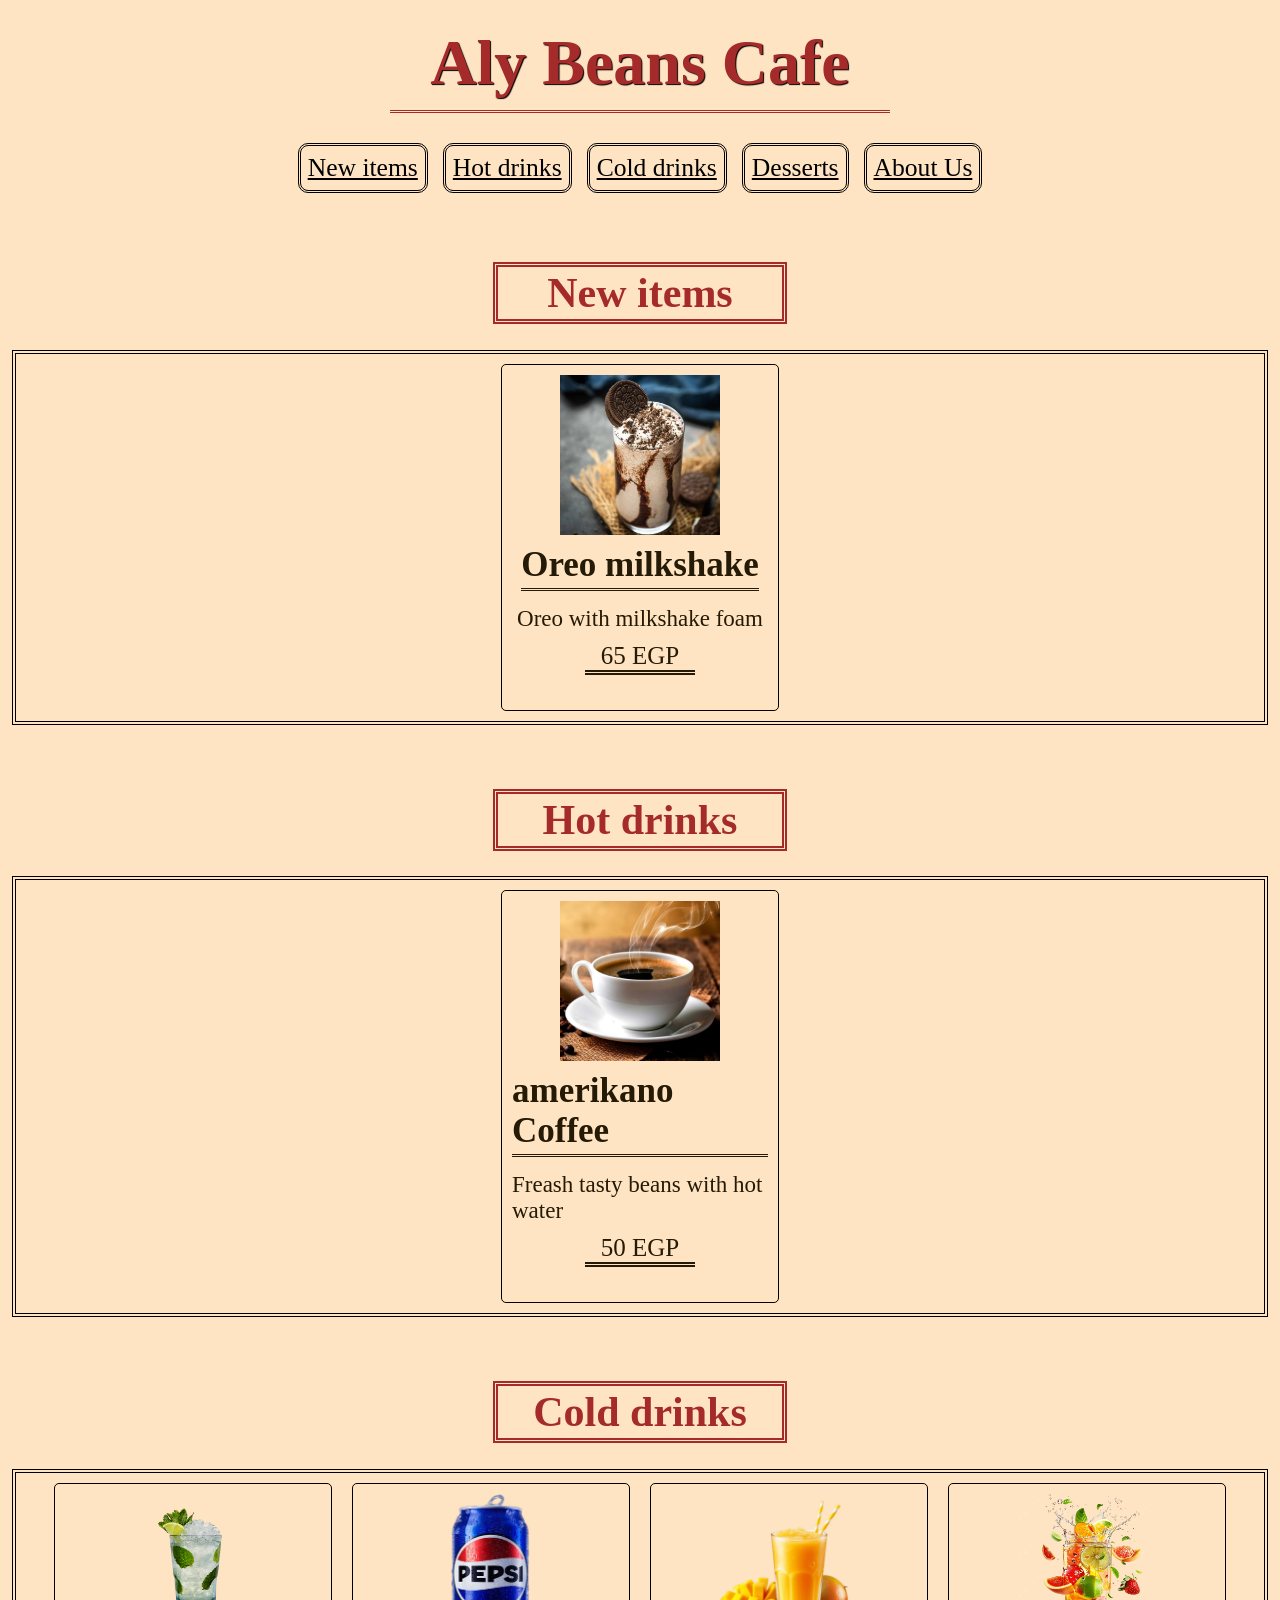
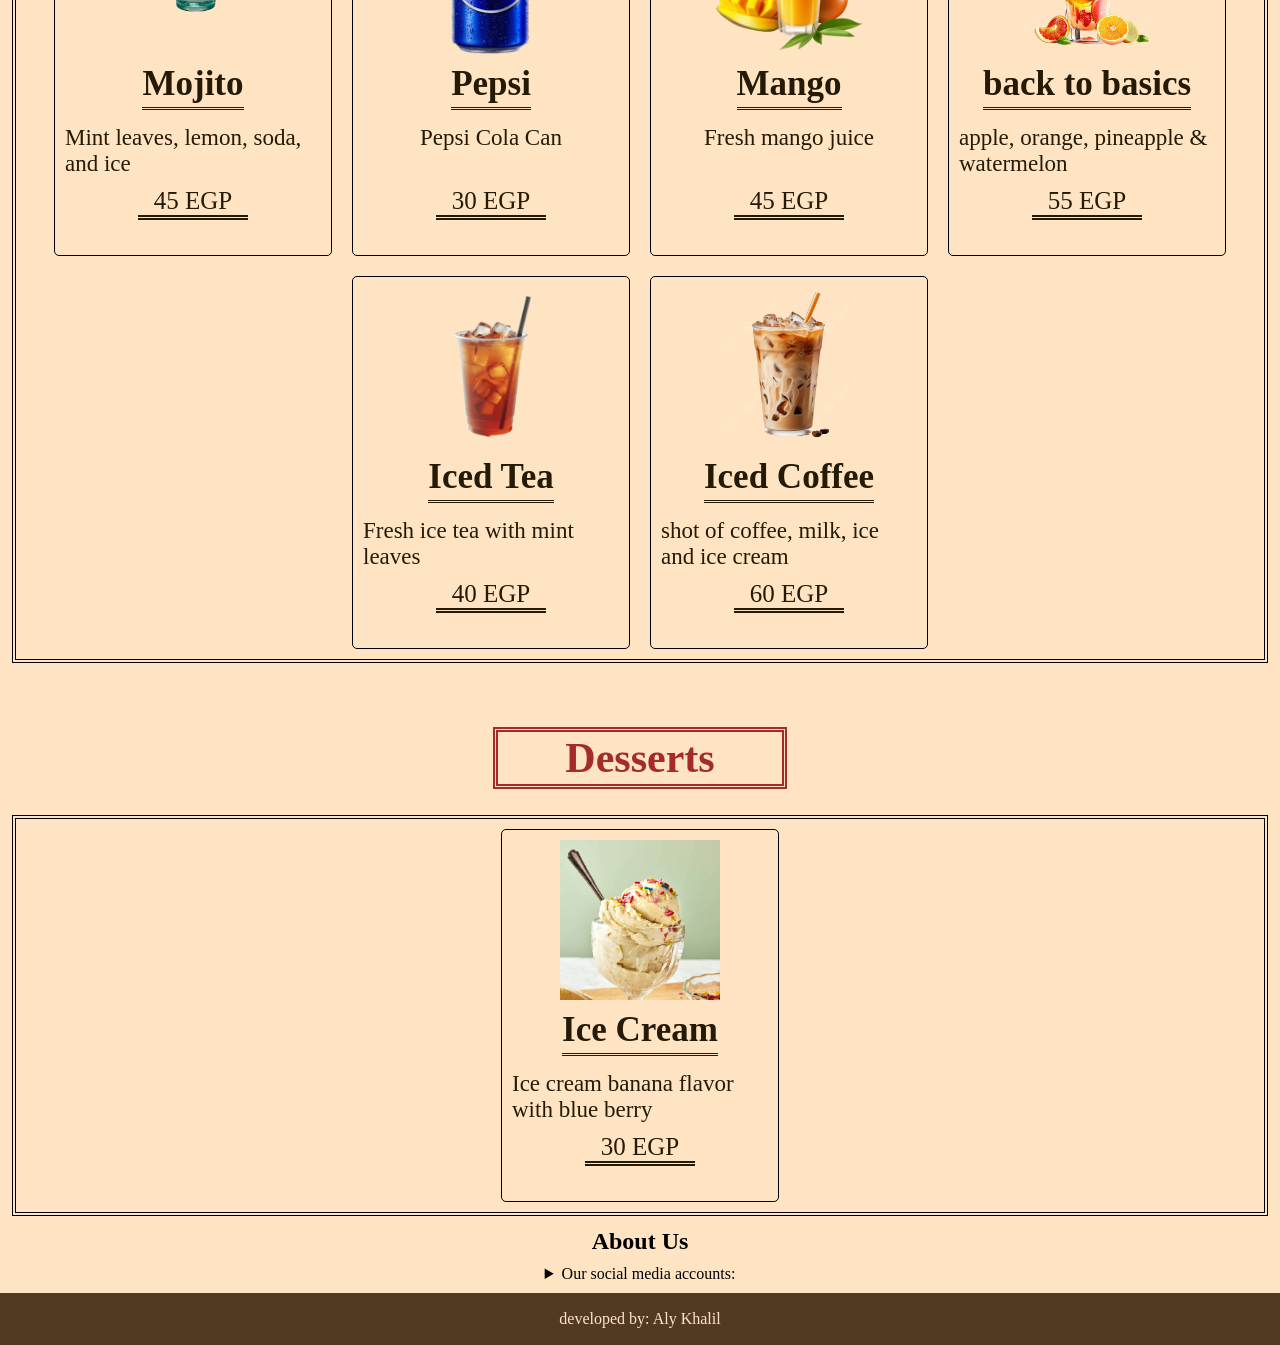
==== index.html @ 7cd30b03 "Rename DemoDigitalMenuV1.html to index.html" ====
<!DOCTYPE html>
<html lang="en">
<head>
    <meta charset="UTF-8">
    <meta name="viewport" content="width=device-width, initial-scale=1.0">
    <meta name="author" content="Aly Khalil">
    <link rel="icon" href="Images/CafeLogo.svg" type="image/x-icon">
    <title>Aly Beans Cafe | Menu</title>
   <link rel="stylesheet" href="styles.css">
</head>
<body>

    <header>
        <h1 class="cafe-name">Aly Beans Cafe</h1>
    </header>

    <nav class="nav-group">
        <a class="nav-item" href="#new-items">New items</a>
        <a class="nav-item" href="#hot-drinks">Hot drinks</a>
        <a class="nav-item" href="#cold-drinks">Cold drinks</a>
        <a class="nav-item" href="#desserts">Desserts</a>
        <a class="nav-item" href="#about-us">About Us</a>
    </nav>

    <main>
        <div>
             <h2 class="section-name">New items</h2>
            <section id="new-items" class="menu-section">
            
            <article class="product-card">
                <img class="product-image" src="Images/Oreo_Milkshake_NewItem.jpg" loading="eager" alt="Cup of Oreo milkshake image">
                <h3 class="product-name">Oreo milkshake</h3>
                <p class="product-description">Oreo with milkshake foam</p>
                <p class="product-price">65 EGP</p>
            </article>
        </section>
        </div>
           
        <div>
             <h2 class="section-name">Hot drinks</h2>
              <section id="hot-drinks" class="menu-section"> 
                <article class="product-card">
                 <img class="product-image" src="Images/Coffe_amerikano_HotDrinks.jpg" alt="cup of amerikano coffee image">
                 <h3 class="product-name">amerikano Coffee</h3>
                 <p class="product-description">Freash tasty beans with hot water</p>
                 <p class="product-price">50 EGP</p>
                </article>
        </section>
        </div>

       <div>
         <h2 class="section-name">Cold drinks</h2>
         <section id="cold-drinks" class="menu-section">
           
            <article class="product-card">
                <img class="product-image" src="Images/glassOfMojito_ColdDrinks.png" alt="Glass of Mojito image">
                <h3 class="product-name">Mojito</h3>
                <p class="product-description">Mint leaves, lemon, soda, and ice</p>
                <p class="product-price">45 EGP</p>
            </article>

            <article class="product-card">
                <img class="product-image" src="Images/pepsi-can.png" alt="pepsi can photo">
                <h3 class="product-name">Pepsi</h3>
                <p class="product-description">Pepsi Cola Can</p>
                <p class="product-price">30 EGP</p>

            </article>

            <article class="product-card">
                <img class="product-image" src="Images/mango-juice.png" alt="mango juice image">
                <h3 class="product-name">Mango</h3>
                <p class="product-description">Fresh mango juice</p>
                <p class="product-price">45 EGP</p>
            </article>

            <article class="product-card">
                <img class="product-image" src="Images/friuts.png" alt="freash juices" loading="lazy">
                <h3 class="product-name">back to basics</h3>
                <p class="product-description">apple, orange, pineapple & watermelon</p>
                <p class="product-price">55 EGP</p>
            </article>

            <article class="product-card">
                <img class="product-image" src="Images/iced-tea.png" alt="iced tea">
                <h3 class="product-name">Iced Tea</h3>
                <p class="product-description">Fresh ice tea with mint leaves</p>
                <p class="product-price">40 EGP</p>
            </article>

            <article class="product-card">
                <img class="product-image" src="Images/iced-coffee.png" alt="iced coffee">
                <h3 class="product-name">Iced Coffee</h3>
                <p class="product-description">shot of coffee, milk, ice and ice cream</p>
                <p class="product-price">60 EGP</p>
            </article>
         </section>
       </div>
        
       <div>
         <h2 class="section-name">Desserts</h2>
         <section id="desserts" class="menu-section">
            <article class="product-card">
                <img class="product-image" src="Images/banana_IceCream_Desserts.jpg" alt="ice cream image">
                <h3 class="product-name">Ice Cream</h3>
                <p class="product-description">Ice cream banana flavor with blue berry</p>
                <p class="product-price">30 EGP</p>
            </article>
         </section>
       </div>

    </main>

    <aside id="about-us">
            <h2>About Us</h2>
            <details>
                <summary>Our social media accounts:</summary>
                <ul>
                  <li>follow us on Instegram: <a href="https://www.instagram.com/" target="_blank" title="IG Account">Our account</a></li>
                  <li>follow us on Facebook: <a href="https://www.facebook.com/" target="_blank" title="Facebook account">Our Page</a></li>
                </ul>
            </details>
    </aside>

    <footer>
            <p class="page-footer">developed by: Aly Khalil</p>
    </footer>
</body>
</html>
---- styles.css ----
body {background-color: bisque;
/* display: flex;
flex-direction: column; */
margin: 0;}
main{margin: 12px;}
.cafe-name {
  width:60vw;
  height: auto;
  margin: 2vw auto;
  color: brown;
  text-align: center;
  font-family: 'Times New Roman', Times, serif;
  font-size: clamp(30px,5vw,64px);
  padding-bottom: 10px ;
  border-bottom: brown 3px double ;
  text-shadow: 1px 1px 1px black;
   
}
.nav-group{
  display: flex;
  justify-content: center;
  gap: 15px;
  font-size: clamp(15px,2vw,32px);
  padding: 5px;
  flex-wrap: wrap;
  
}
.nav-item{
  color: black;
  border: 3px double;
  padding: 7px;
  border-radius: 10px; 
}
.section-name{
  color: brown;
  font-size: clamp(18px,5vw,42px) ;
  width: 30vw;
  height: auto;
  margin: 5vw auto 2vw;
  text-align: center;
  padding: 2px;
  border: 5px double;
}
.product-image{
   width: 130px;
   height: 130px;
   object-fit: contain;
   margin: 0 auto;
}
.product-name{
  padding-bottom: 3px;
  border-bottom: 3px double;
  margin: 10px auto 5px;
  font-size: clamp(17px,3vw,35px);
}
.product-description{
  margin: 10px auto 10px;
font-size: clamp(13px,2vw,23px);
}
.product-price{
  font-size: clamp(15px,2vw,25px);
  text-align: center;
  width: 85px;
  margin-top: auto;
  margin-left: auto;
  margin-right: auto;
  border-bottom: 3px double;
}
.product-card{
   display: flex;
   flex-direction: column;
        width: 20vw;
        height: auto;
        /* font-size: 4vw; */
         border: 1px solid black;
         border-radius: 5px;
         padding: 10px;
         margin: 10px;
         color: rgb(36, 26,5);
}
  .menu-section{
  border: 4px double;
  display: flex;
  flex-wrap: wrap;
  justify-content: center;
  /* gap: 20px; */
}
#about-us{
  margin: 10px;
  text-align: center;
}
#about-us h2
{
  margin: 10px;
}
footer {
    width: 100%;
    text-align: center;
    background-color: rgb(82, 57, 34);
    color: bisque;
    margin-top: auto;
    padding: 1px 0;
}
@media screen and (min-width:1050px) {
  .cafe-name{
    width: 500px;
  }
  .section-name{
    width: 280px;
  }
  .product-image{
    width: 160px;
    height: 160px;
  }
  .product-price{
    width: 110px;
    border-bottom: 5px double;
  }
}
@media screen  and (max-width:650px){
 .cafe-name{
  width: 220px;
 }
  .product-card{
    width: 250px
  }
  .product-price{
     width: 60px;
  }
}
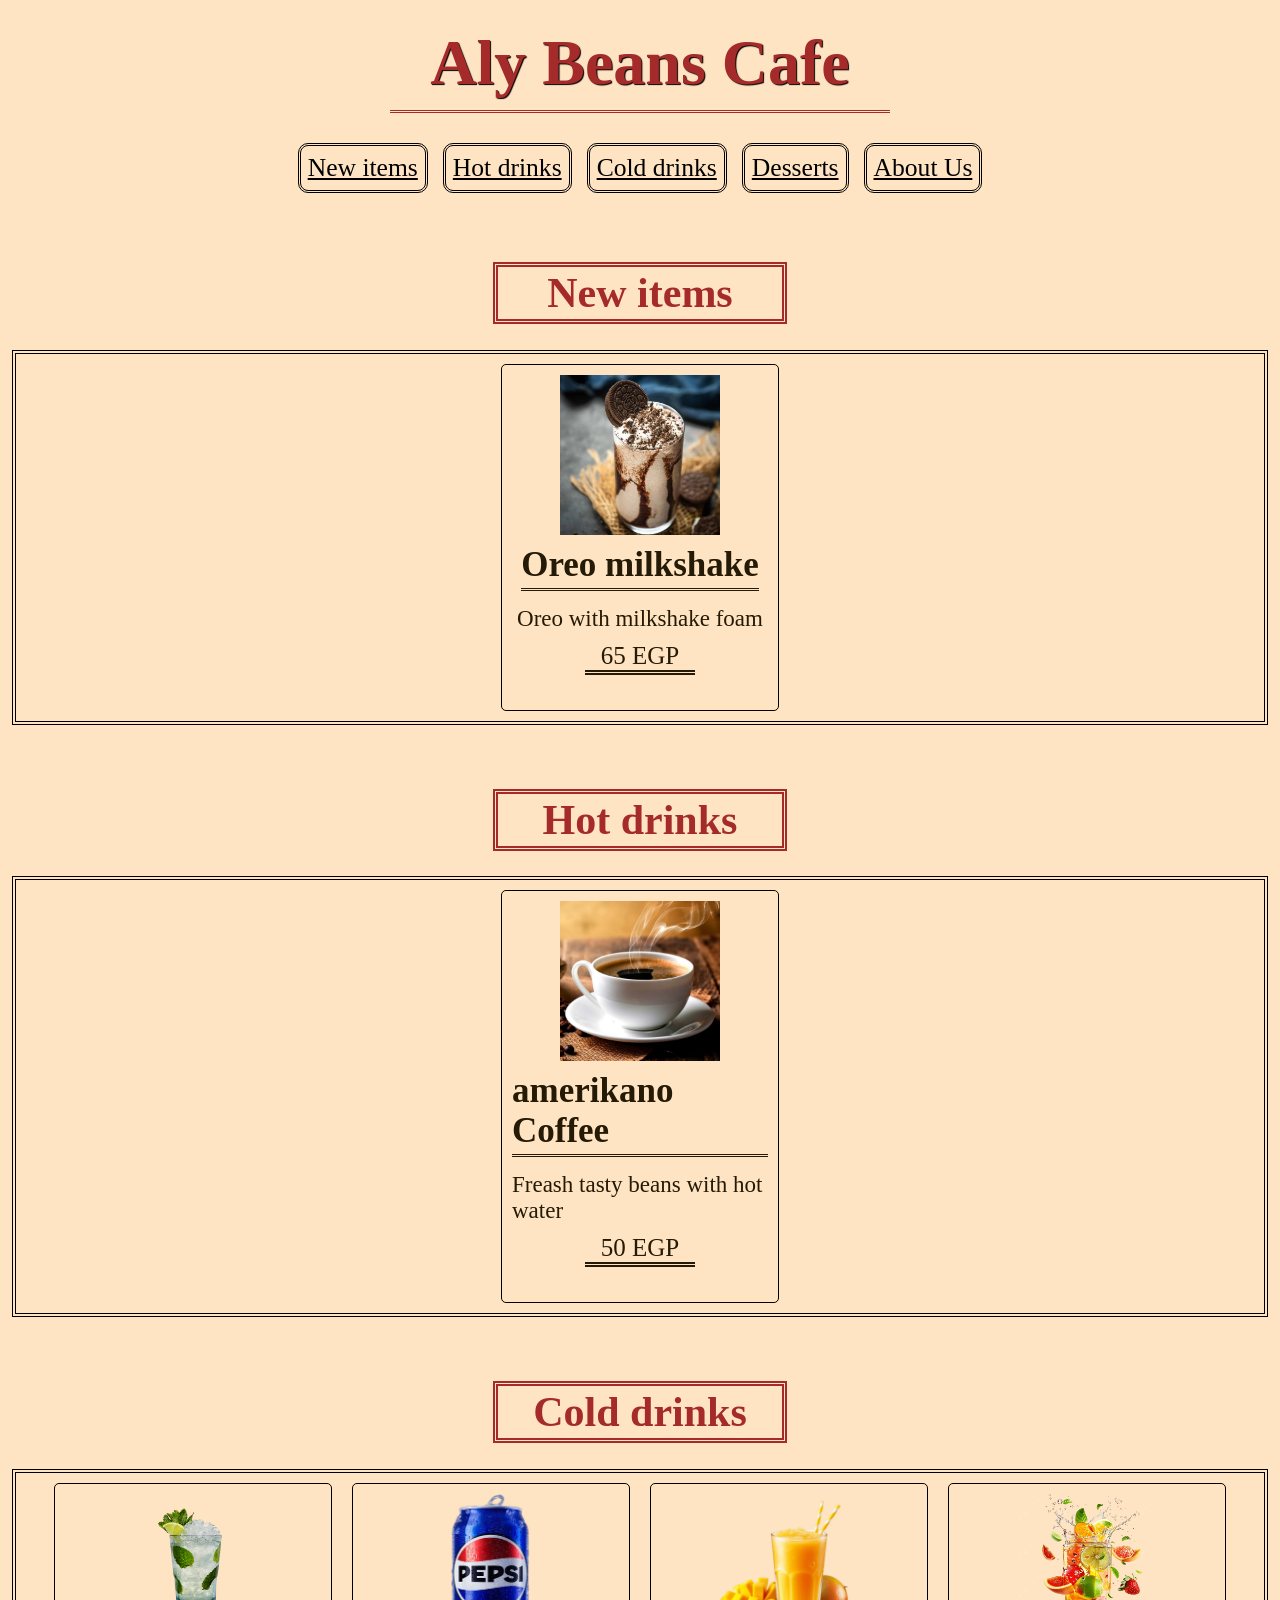
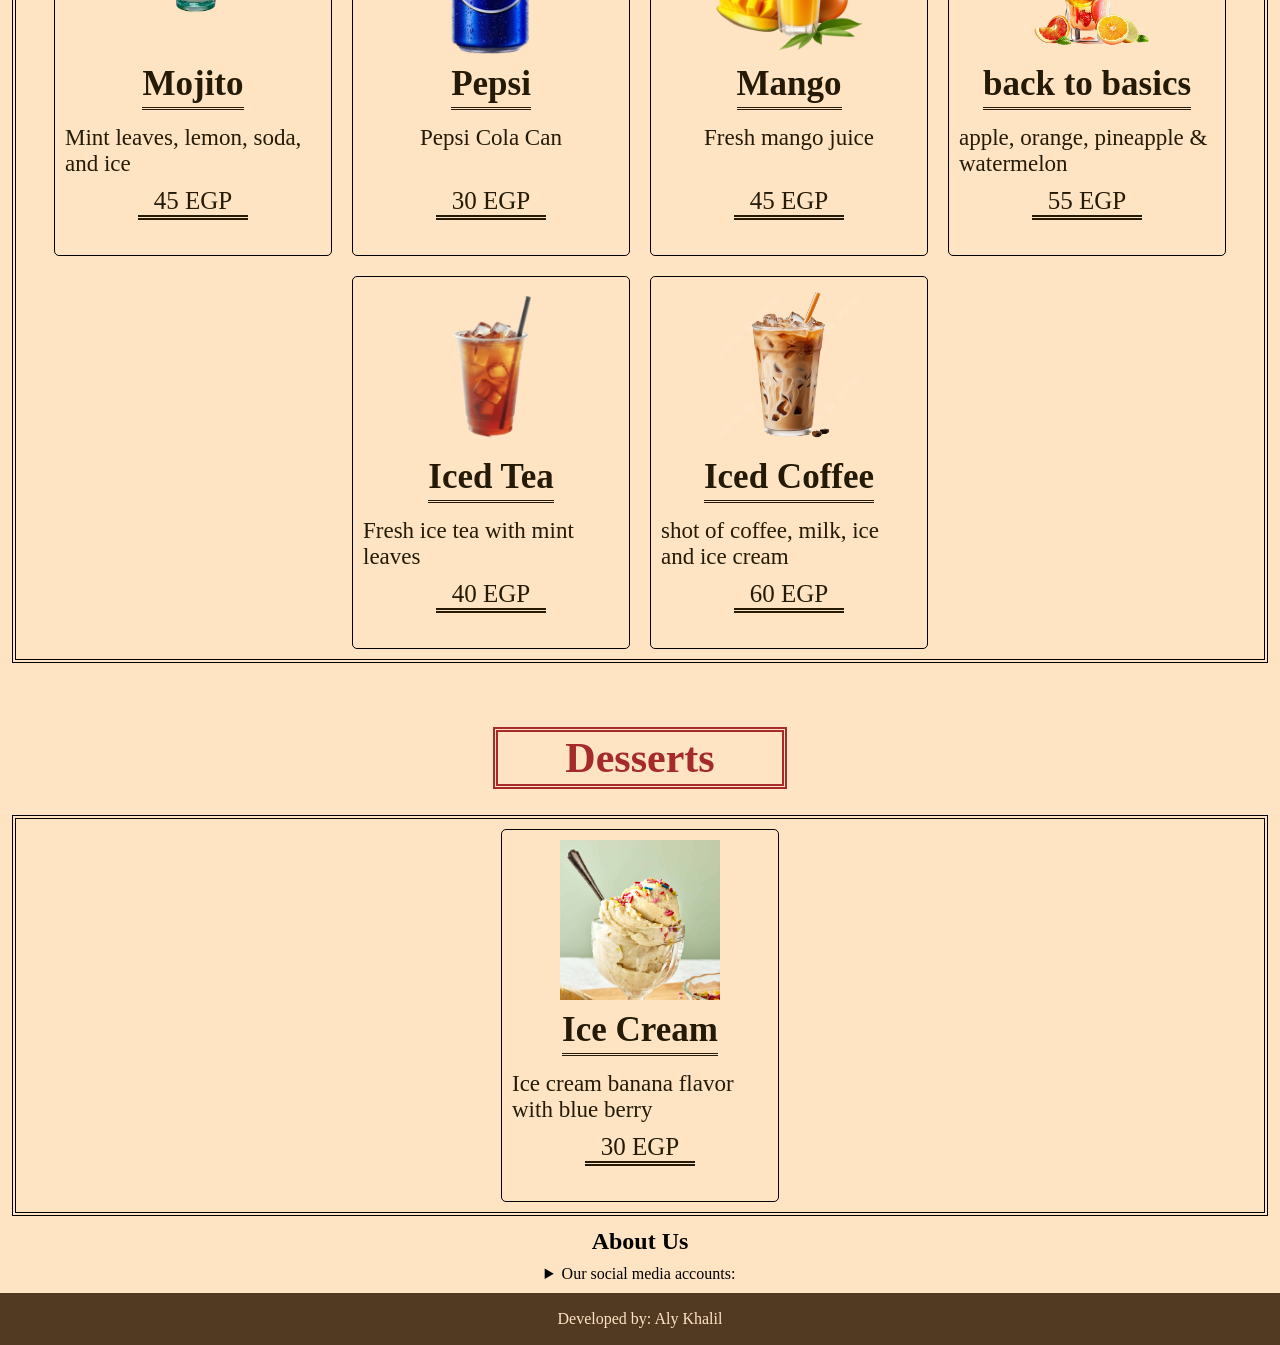
==== commit 8fde5aca: "Fix HTML formatting and structure" ====
--- a/index.html
+++ b/index.html
@@ -123,7 +123,7 @@
     </aside>
 
     <footer>
-            <p class="page-footer">developed by: Aly Khalil</p>
+            <p class="page-footer">Developed by: Aly Khalil</p>
     </footer>
 </body>
 </html>
